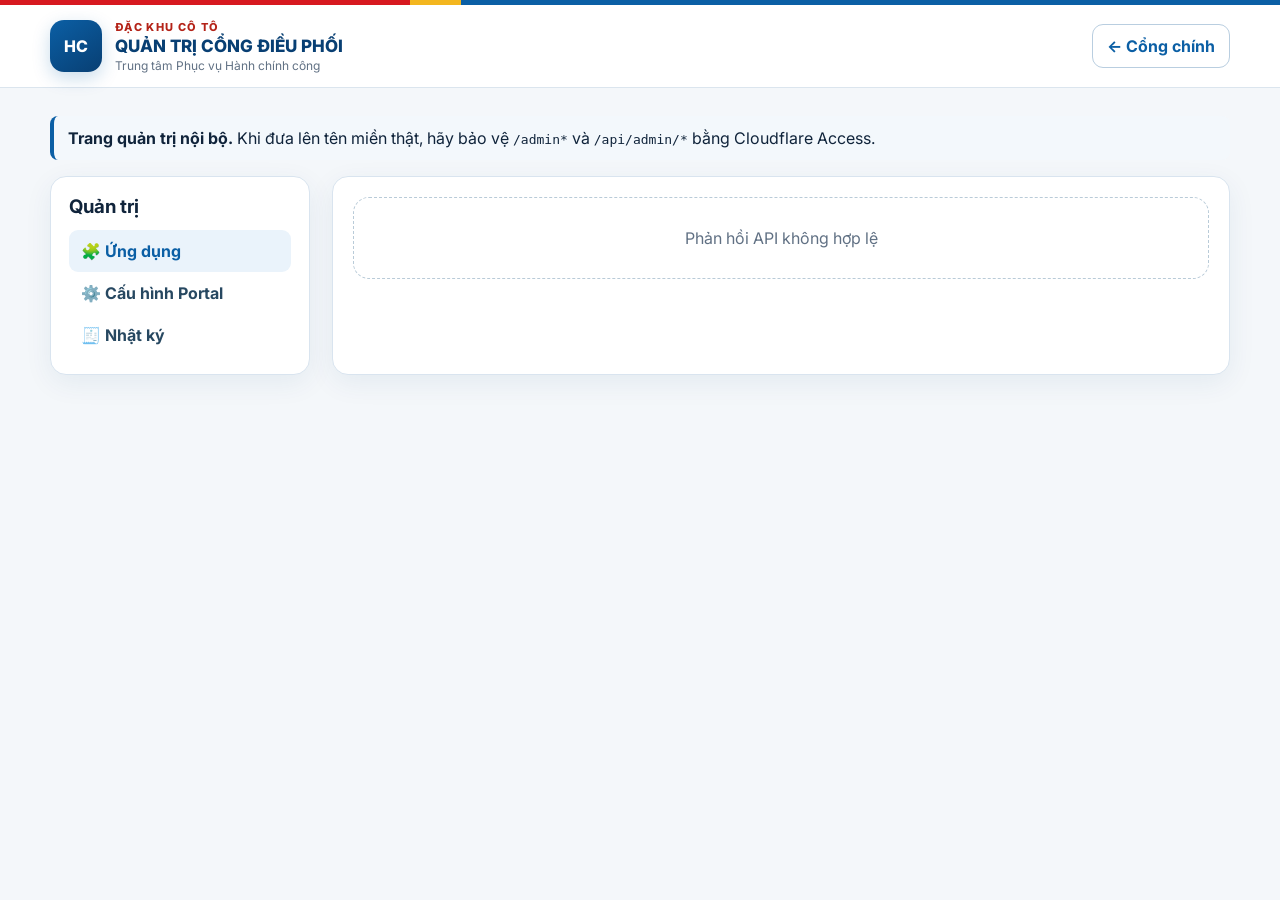
==== admin.html @ 289e7881 "Add files via upload" ====
<!doctype html><html lang="vi"><head><meta charset="utf-8"><meta name="viewport" content="width=device-width,initial-scale=1"><meta name="theme-color" content="#0b5fa5"><title>Quản trị Portal - PVHCC Cô Tô</title><link rel="preconnect" href="https://fonts.googleapis.com"><link rel="preconnect" href="https://fonts.gstatic.com" crossorigin><link href="https://fonts.googleapis.com/css2?family=Inter:wght@400;500;600;700;800&display=swap" rel="stylesheet"><link rel="stylesheet" href="/assets/styles.css"></head><body><div class="top-strip"></div><header class="site-header"><div class="container header-inner"><a class="brand" href="/" style="text-decoration:none"><div class="brand-mark">HC</div><div><div class="eyebrow">ĐẶC KHU CÔ TÔ</div><div class="brand-title">QUẢN TRỊ CỔNG ĐIỀU PHỐI</div><div class="brand-subtitle">Trung tâm Phục vụ Hành chính công</div></div></a><div class="header-actions"><a class="outline-btn admin-link" href="/">← Cổng chính</a></div></div></header><main class="admin-shell"><div class="container"><div class="admin-note"><strong>Trang quản trị nội bộ.</strong> Khi đưa lên tên miền thật, hãy bảo vệ <code>/admin*</code> và <code>/api/admin/*</code> bằng Cloudflare Access.</div><div class="admin-grid"><aside class="admin-side"><h3>Quản trị</h3><button class="active" data-tab="apps">🧩 Ứng dụng</button><button data-tab="config">⚙️ Cấu hình Portal</button><button data-tab="audit">🧾 Nhật ký</button></aside><section class="admin-panel" id="panel"><div class="empty">Đang tải...</div></section></div></div></main><div class="toast" id="toast"></div><dialog class="admin-modal" id="appDialog"><form class="admin-modal-card" id="appForm"><div class="admin-modal-head"><h2 id="dialogTitle">Ứng dụng</h2><button type="button" class="modal-close" id="closeDialog">×</button></div><input type="hidden" name="originalId"><div class="form-grid"><div class="form-field"><label>Mã ứng dụng *</label><input name="id" required placeholder="queue-online"></div><div class="form-field"><label>Tên ứng dụng *</label><input name="name" required></div><div class="form-field"><label>Đối tượng *</label><select name="audience"><option value="citizen">Công dân</option><option value="staff">Cán bộ</option></select></div><div class="form-field"><label>Nhóm *</label><input name="category" required></div><div class="form-field"><label>Biểu tượng</label><input name="icon" placeholder="🎫"></div><div class="form-field"><label>Thứ tự</label><input name="order" type="number" value="999"></div><div class="form-field full"><label>Mô tả</label><textarea name="description"></textarea></div><div class="form-field full"><label>URL</label><input name="url" type="url" placeholder="https://..."></div><div class="form-field"><label>Truy cập</label><select name="access"><option value="public">Công khai</option><option value="protected">Yêu cầu đăng nhập</option></select></div><div class="form-field"><label>Quyền</label><input name="permission" placeholder="PORTAL_ADMIN"></div><div class="form-field"><label>Nổi bật</label><select name="featured"><option value="false">Không</option><option value="true">Có</option></select></div><div class="form-field"><label>Trạng thái</label><select name="status"><option value="ACTIVE">Hoạt động</option><option value="INACTIVE">Ẩn</option></select></div></div><div class="admin-modal-actions"><button type="button" class="secondary-btn" id="cancelDialog">Hủy</button><button class="primary-btn" type="submit">Lưu</button></div></form></dialog><script src="/assets/admin.js"></script></body></html>
---- assets/styles.css ----
:root{--gov:#0b5fa5;--gov2:#083f73;--cyan:#eaf5ff;--gold:#f3b61f;--text:#10243b;--muted:#617184;--line:#dbe5ee;--bg:#f4f7fa;--white:#fff;--danger:#b42318;--shadow:0 10px 30px rgba(22,55,88,.09);--radius:18px}
*{box-sizing:border-box}html{scroll-behavior:smooth}body{margin:0;font-family:Inter,Arial,sans-serif;background:var(--bg);color:var(--text)}button,a{font:inherit}.container{width:min(1180px,calc(100% - 32px));margin:auto}.top-strip{height:5px;background:linear-gradient(90deg,#d71920 0 32%,#f3b61f 32% 36%,#0b5fa5 36%)}
.site-header{background:#fff;border-bottom:1px solid var(--line);position:sticky;top:0;z-index:20}.header-inner{min-height:82px;display:flex;align-items:center;justify-content:space-between;gap:20px}.brand{display:flex;align-items:center;gap:13px;cursor:pointer}.brand-mark{width:52px;height:52px;border-radius:14px;background:linear-gradient(145deg,var(--gov),var(--gov2));display:grid;place-items:center;color:#fff;font-weight:800;box-shadow:0 6px 18px rgba(11,95,165,.22)}.eyebrow{font-size:11px;font-weight:800;letter-spacing:.12em;color:var(--danger)}.brand-title{font-size:17px;font-weight:800;color:var(--gov2);margin-top:2px}.brand-subtitle{font-size:12px;color:var(--muted);margin-top:2px}.header-actions{display:flex;gap:8px}.icon-btn,.outline-btn,.primary-btn,.secondary-btn{border:0;border-radius:11px;cursor:pointer;font-weight:700}.icon-btn{width:42px;height:42px;background:#eef5fb;color:var(--gov2);font-size:19px}.outline-btn{padding:11px 14px;background:#fff;border:1px solid #b9cee0;color:var(--gov)}.primary-btn{padding:12px 17px;background:var(--gov);color:#fff}.secondary-btn{padding:12px 17px;background:#eef3f7;color:var(--text)}
.hero{background:linear-gradient(120deg,#073d6f,#0b67ad 60%,#1593c6);color:#fff;position:relative;overflow:hidden}.hero:after{content:"";position:absolute;width:420px;height:420px;border:1px solid rgba(255,255,255,.14);border-radius:50%;right:-150px;top:-210px;box-shadow:0 0 0 70px rgba(255,255,255,.035),0 0 0 140px rgba(255,255,255,.025)}.hero-inner{position:relative;z-index:1;padding:56px 0 50px}.hero-kicker{font-weight:700;font-size:14px;opacity:.9}.hero h1{font-size:clamp(28px,4vw,46px);line-height:1.12;max-width:780px;margin:10px 0 14px}.hero p{max-width:740px;font-size:16px;line-height:1.65;opacity:.93;margin:0}.hero-badges{display:flex;flex-wrap:wrap;gap:9px;margin-top:23px}.hero-badge{padding:8px 11px;border:1px solid rgba(255,255,255,.25);background:rgba(255,255,255,.1);border-radius:999px;font-size:12px;font-weight:600}
.role-section{padding:40px 0 58px}.section-title{text-align:center;margin-bottom:24px}.section-title h2{margin:0 0 8px;font-size:27px;color:var(--gov2)}.section-title p{margin:0;color:var(--muted)}.role-grid{display:grid;grid-template-columns:1fr 1fr;gap:20px;max-width:920px;margin:auto}.role-card{background:#fff;border:1px solid var(--line);border-radius:22px;padding:28px;box-shadow:var(--shadow);cursor:pointer;transition:.18s}.role-card:hover{transform:translateY(-3px);border-color:#9dc5e5}.role-icon{width:64px;height:64px;border-radius:18px;background:var(--cyan);display:grid;place-items:center;font-size:30px}.role-card h3{font-size:23px;margin:18px 0 8px;color:var(--gov2)}.role-card p{color:var(--muted);line-height:1.55;min-height:50px}.role-cta{display:flex;align-items:center;justify-content:space-between;margin-top:20px;color:var(--gov);font-weight:800}.remember{display:flex;justify-content:center;gap:8px;margin-top:22px;color:var(--muted);font-size:13px}
.page-shell{padding:30px 0 52px}.page-head{display:flex;justify-content:space-between;align-items:end;gap:20px;margin-bottom:22px}.page-head h1{font-size:29px;margin:0 0 7px;color:var(--gov2)}.page-head p{margin:0;color:var(--muted)}.page-tools{display:flex;gap:9px;flex-wrap:wrap}.search{min-width:270px;border:1px solid #cddbe6;background:#fff;border-radius:12px;padding:11px 13px;outline:none}.search:focus{border-color:#78abd4;box-shadow:0 0 0 3px rgba(11,95,165,.09)}
.quick-grid{display:grid;grid-template-columns:repeat(3,1fr);gap:14px;margin:18px 0 32px}.app-card{background:#fff;border:1px solid var(--line);border-radius:16px;padding:18px;box-shadow:0 5px 18px rgba(33,70,103,.05);display:flex;flex-direction:column;min-height:195px;position:relative;transition:.15s}.app-card:hover{transform:translateY(-2px);border-color:#aacbe4}.app-icon{width:50px;height:50px;border-radius:14px;background:#eef7ff;display:grid;place-items:center;font-size:24px}.app-card h3{font-size:16px;margin:14px 0 7px;color:#103f67}.app-card p{font-size:13px;line-height:1.55;color:var(--muted);margin:0 0 14px;flex:1}.app-actions{display:flex;justify-content:space-between;align-items:center;gap:8px}.open-app{border:0;background:transparent;color:var(--gov);font-weight:800;cursor:pointer;padding:5px 0}.pin-btn{border:0;background:#f3f6f9;border-radius:8px;padding:7px 9px;cursor:pointer;color:#627488}.pin-btn.is-pinned{background:#fff4d6;color:#936b00}.access-chip{position:absolute;right:12px;top:12px;padding:5px 8px;border-radius:999px;font-size:10px;font-weight:800;background:#ecf7ef;color:#29723b}.access-chip.protected{background:#fff1ef;color:#9e3229}
.category{margin-top:28px}.category-head{display:flex;align-items:center;justify-content:space-between;margin-bottom:12px}.category-head h2{font-size:18px;margin:0;color:var(--gov2)}.category-count{font-size:12px;color:var(--muted)}.apps-grid{display:grid;grid-template-columns:repeat(4,1fr);gap:13px}.empty{background:#fff;border:1px dashed #b9cbd8;border-radius:16px;padding:30px;text-align:center;color:var(--muted)}
.staff-banner{background:#fff;border:1px solid var(--line);border-radius:18px;padding:18px 20px;display:flex;justify-content:space-between;gap:15px;align-items:center;box-shadow:var(--shadow);margin-bottom:24px}.staff-banner strong{color:var(--gov2)}.staff-banner p{margin:4px 0 0;color:var(--muted);font-size:13px}.lock-note{display:flex;gap:8px;align-items:center;background:#fff7ed;border:1px solid #fed7aa;color:#8a4516;border-radius:12px;padding:10px 12px;font-size:12px;font-weight:600}
.site-footer{background:#0b2944;color:#d9e7f2;padding:26px 0;margin-top:20px}.footer-grid{display:flex;justify-content:space-between;gap:24px;align-items:center;font-size:12px;line-height:1.6}.footer-note{opacity:.8;text-align:right}
.toast{position:fixed;bottom:20px;left:50%;transform:translate(-50%,20px);background:#102d48;color:#fff;padding:11px 15px;border-radius:10px;opacity:0;pointer-events:none;transition:.2s;z-index:50;box-shadow:var(--shadow);font-size:13px}.toast.show{opacity:1;transform:translate(-50%,0)}
.modal{border:0;border-radius:20px;padding:0;max-width:480px;width:calc(100% - 30px);box-shadow:0 30px 80px rgba(0,0,0,.25)}.modal::backdrop{background:rgba(3,20,35,.55);backdrop-filter:blur(3px)}.modal-card{padding:28px;position:relative;text-align:center}.modal-close{position:absolute;right:12px;top:10px;border:0;background:transparent;font-size:27px;color:#6b7c8d;cursor:pointer}.modal-icon{font-size:38px}.modal h2{color:var(--gov2);margin:10px 0}.modal p{color:var(--muted);line-height:1.6;font-size:14px}.modal-actions{display:flex;gap:10px;justify-content:center;margin-top:20px}
@media(max-width:900px){.apps-grid{grid-template-columns:repeat(2,1fr)}.quick-grid{grid-template-columns:repeat(2,1fr)}}
@media(max-width:650px){.container{width:min(100% - 22px,1180px)}.header-inner{min-height:70px}.brand-mark{width:44px;height:44px;border-radius:12px}.brand-title{font-size:13px}.brand-subtitle,.eyebrow{font-size:9px}.outline-btn{display:none}.hero-inner{padding:38px 0 36px}.hero h1{font-size:30px}.role-grid{grid-template-columns:1fr}.role-card{padding:22px}.page-head{align-items:stretch;flex-direction:column}.page-tools,.search{width:100%}.quick-grid,.apps-grid{grid-template-columns:1fr}.app-card{min-height:170px}.staff-banner{align-items:flex-start;flex-direction:column}.footer-grid{flex-direction:column;align-items:flex-start}.footer-note{text-align:left}}
/* Portal 2.0 admin helpers */
.admin-link{text-decoration:none;display:inline-flex;align-items:center}
.admin-shell{padding:28px 0 54px}.admin-grid{display:grid;grid-template-columns:260px 1fr;gap:22px}.admin-side,.admin-panel{background:#fff;border:1px solid #d9e4ef;border-radius:16px;box-shadow:0 8px 28px rgba(18,71,112,.07)}.admin-side{padding:18px;height:max-content;position:sticky;top:92px}.admin-side h3{margin:0 0 12px}.admin-side button{display:block;width:100%;text-align:left;border:0;background:transparent;padding:11px 12px;border-radius:9px;font-weight:700;color:#274861;cursor:pointer}.admin-side button.active,.admin-side button:hover{background:#eaf3fb;color:#0b5fa5}.admin-panel{padding:20px}.admin-toolbar{display:flex;gap:10px;justify-content:space-between;align-items:center;flex-wrap:wrap;margin-bottom:16px}.admin-table-wrap{overflow:auto;border:1px solid #e2eaf1;border-radius:12px}.admin-table{width:100%;border-collapse:collapse;min-width:900px}.admin-table th,.admin-table td{padding:11px 12px;border-bottom:1px solid #e7edf3;text-align:left;font-size:14px;vertical-align:top}.admin-table th{background:#f5f9fc;color:#31536d}.admin-table tr:last-child td{border-bottom:0}.badge-active{background:#e7f7ee;color:#207644;padding:4px 8px;border-radius:999px;font-size:12px;font-weight:700}.badge-inactive{background:#f3f4f6;color:#6b7280;padding:4px 8px;border-radius:999px;font-size:12px;font-weight:700}.mini-btn{border:1px solid #cbd8e3;background:#fff;padding:7px 10px;border-radius:8px;cursor:pointer;font-weight:700;color:#174b73}.mini-btn.danger{color:#a61b1b;border-color:#edcaca}.form-grid{display:grid;grid-template-columns:repeat(2,minmax(0,1fr));gap:14px}.form-field{display:flex;flex-direction:column;gap:6px}.form-field.full{grid-column:1/-1}.form-field label{font-weight:700;color:#31536d;font-size:14px}.form-field input,.form-field select,.form-field textarea{border:1px solid #cbd8e3;border-radius:9px;padding:10px 11px;font:inherit}.form-field textarea{min-height:90px;resize:vertical}.admin-note{background:#f3f8fc;border-left:4px solid #0b5fa5;padding:12px 14px;border-radius:8px;margin-bottom:16px}.status-line{font-size:14px;color:#567083}.admin-modal{width:min(760px,calc(100% - 24px));border:0;border-radius:16px;padding:0}.admin-modal::backdrop{background:rgba(3,20,34,.5)}.admin-modal-card{padding:22px}.admin-modal-head{display:flex;align-items:center;justify-content:space-between;gap:16px}.admin-modal-head h2{margin:0}.admin-modal-actions{display:flex;justify-content:flex-end;gap:10px;margin-top:18px}
@media(max-width:800px){.admin-grid{grid-template-columns:1fr}.admin-side{position:static}.form-grid{grid-template-columns:1fr}.form-field.full{grid-column:auto}}
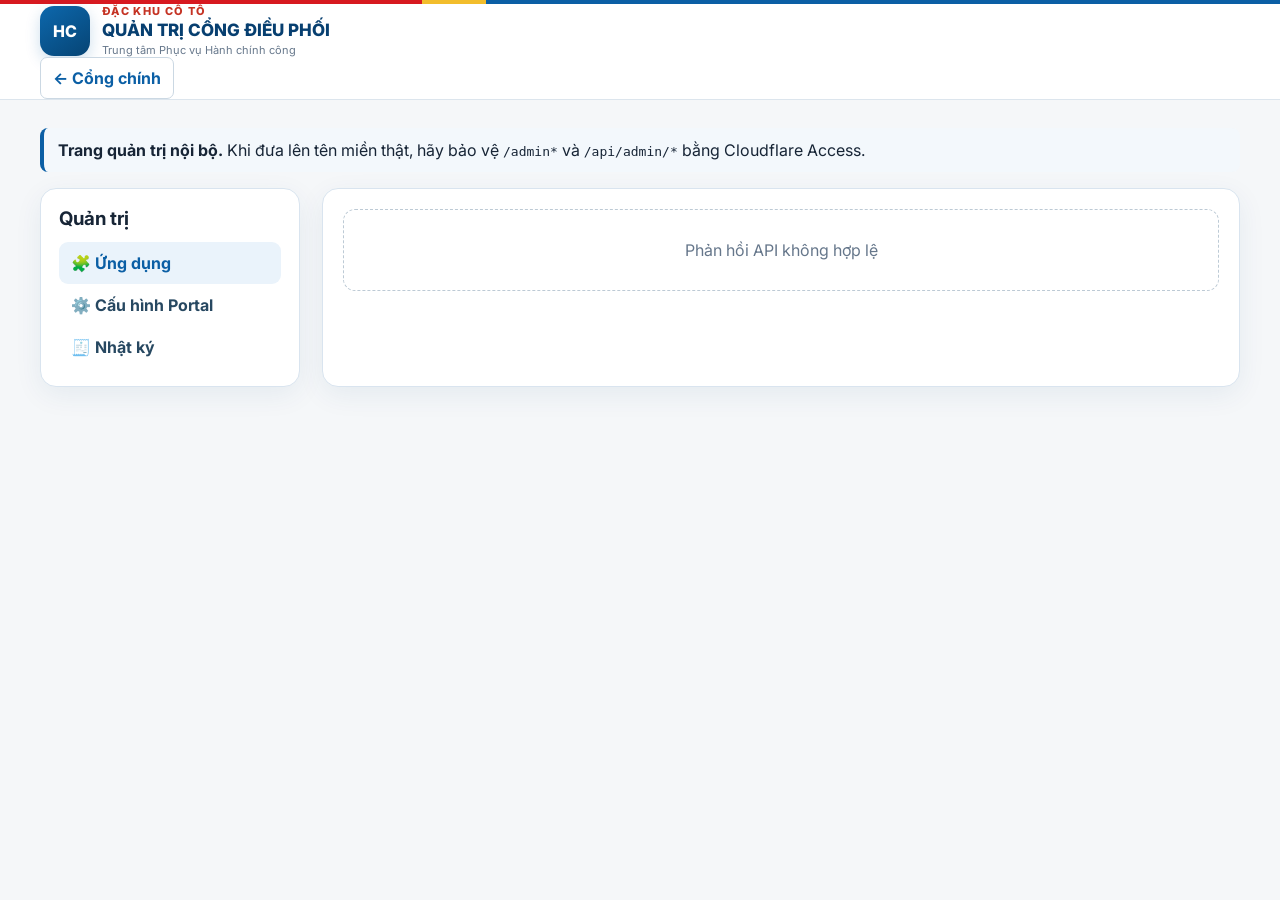
==== commit aba16ed8: "Update admin.html" ====
--- a/admin.html
+++ b/admin.html
@@ -1 +1 @@
-<!doctype html><html lang="vi"><head><meta charset="utf-8"><meta name="viewport" content="width=device-width,initial-scale=1"><meta name="theme-color" content="#0b5fa5"><title>Quản trị Portal - PVHCC Cô Tô</title><link rel="preconnect" href="https://fonts.googleapis.com"><link rel="preconnect" href="https://fonts.gstatic.com" crossorigin><link href="https://fonts.googleapis.com/css2?family=Inter:wght@400;500;600;700;800&display=swap" rel="stylesheet"><link rel="stylesheet" href="/assets/styles.css"></head><body><div class="top-strip"></div><header class="site-header"><div class="container header-inner"><a class="brand" href="/" style="text-decoration:none"><div class="brand-mark">HC</div><div><div class="eyebrow">ĐẶC KHU CÔ TÔ</div><div class="brand-title">QUẢN TRỊ CỔNG ĐIỀU PHỐI</div><div class="brand-subtitle">Trung tâm Phục vụ Hành chính công</div></div></a><div class="header-actions"><a class="outline-btn admin-link" href="/">← Cổng chính</a></div></div></header><main class="admin-shell"><div class="container"><div class="admin-note"><strong>Trang quản trị nội bộ.</strong> Khi đưa lên tên miền thật, hãy bảo vệ <code>/admin*</code> và <code>/api/admin/*</code> bằng Cloudflare Access.</div><div class="admin-grid"><aside class="admin-side"><h3>Quản trị</h3><button class="active" data-tab="apps">🧩 Ứng dụng</button><button data-tab="config">⚙️ Cấu hình Portal</button><button data-tab="audit">🧾 Nhật ký</button></aside><section class="admin-panel" id="panel"><div class="empty">Đang tải...</div></section></div></div></main><div class="toast" id="toast"></div><dialog class="admin-modal" id="appDialog"><form class="admin-modal-card" id="appForm"><div class="admin-modal-head"><h2 id="dialogTitle">Ứng dụng</h2><button type="button" class="modal-close" id="closeDialog">×</button></div><input type="hidden" name="originalId"><div class="form-grid"><div class="form-field"><label>Mã ứng dụng *</label><input name="id" required placeholder="queue-online"></div><div class="form-field"><label>Tên ứng dụng *</label><input name="name" required></div><div class="form-field"><label>Đối tượng *</label><select name="audience"><option value="citizen">Công dân</option><option value="staff">Cán bộ</option></select></div><div class="form-field"><label>Nhóm *</label><input name="category" required></div><div class="form-field"><label>Biểu tượng</label><input name="icon" placeholder="🎫"></div><div class="form-field"><label>Thứ tự</label><input name="order" type="number" value="999"></div><div class="form-field full"><label>Mô tả</label><textarea name="description"></textarea></div><div class="form-field full"><label>URL</label><input name="url" type="url" placeholder="https://..."></div><div class="form-field"><label>Truy cập</label><select name="access"><option value="public">Công khai</option><option value="protected">Yêu cầu đăng nhập</option></select></div><div class="form-field"><label>Quyền</label><input name="permission" placeholder="PORTAL_ADMIN"></div><div class="form-field"><label>Nổi bật</label><select name="featured"><option value="false">Không</option><option value="true">Có</option></select></div><div class="form-field"><label>Trạng thái</label><select name="status"><option value="ACTIVE">Hoạt động</option><option value="INACTIVE">Ẩn</option></select></div></div><div class="admin-modal-actions"><button type="button" class="secondary-btn" id="cancelDialog">Hủy</button><button class="primary-btn" type="submit">Lưu</button></div></form></dialog><script src="/assets/admin.js"></script></body></html>
+<!doctype html><html lang="vi"><head><meta charset="utf-8"><meta name="viewport" content="width=device-width,initial-scale=1"><meta name="theme-color" content="#0b5fa5"><title>Quản trị Portal - PVHCC Cô Tô</title><link rel="preconnect" href="https://fonts.googleapis.com"><link rel="preconnect" href="https://fonts.gstatic.com" crossorigin><link href="https://fonts.googleapis.com/css2?family=Inter:wght@400;500;600;700;800&display=swap" rel="stylesheet"><link rel="stylesheet" href="/assets/styles.css"></head><body><div class="top-strip"></div><header class="site-header"><div class="container header-inner"><a class="brand" href="/" style="text-decoration:none"><div class="brand-mark">HC</div><div><div class="eyebrow">ĐẶC KHU CÔ TÔ</div><div class="brand-title">QUẢN TRỊ CỔNG ĐIỀU PHỐI</div><div class="brand-subtitle">Trung tâm Phục vụ Hành chính công</div></div></a><div class="header-actions"><a class="outline-btn admin-link" href="/">← Cổng chính</a></div></div></header><main class="admin-shell"><div class="container"><div class="admin-note"><strong>Trang quản trị nội bộ.</strong> Khi đưa lên tên miền thật, hãy bảo vệ <code>/admin*</code> và <code>/api/admin/*</code> bằng Cloudflare Access.</div><div class="admin-grid"><aside class="admin-side"><h3>Quản trị</h3><button class="active" data-tab="apps">🧩 Ứng dụng</button><button data-tab="config">⚙️ Cấu hình Portal</button><button data-tab="audit">🧾 Nhật ký</button></aside><section class="admin-panel" id="panel"><div class="empty">Đang tải...</div></section></div></div></main><div class="toast" id="toast"></div><dialog class="admin-modal" id="appDialog"><form class="admin-modal-card" id="appForm"><div class="admin-modal-head"><h2 id="dialogTitle">Ứng dụng</h2><button type="button" class="modal-close" id="closeDialog">×</button></div><input type="hidden" name="originalId"><div class="form-grid"><div class="form-field"><label>Mã ứng dụng *</label><input name="id" required placeholder="queue-online"></div><div class="form-field"><label>Tên ứng dụng *</label><input name="name" required></div><div class="form-field"><label>Đối tượng *</label><select name="audience"><option value="citizen">Công dân</option><option value="staff">Cán bộ</option></select></div><div class="form-field"><label>Nhóm *</label><input name="category" required></div><div class="form-field full icon-admin-field"><label>Biểu tượng / URL icon</label><div class="icon-editor"><div class="icon-preview-card"><div class="icon-preview-box" id="iconPreview"><span id="iconPreviewEmoji">🔗</span><img id="iconPreviewImg" alt="Xem trước icon" hidden></div><div class="icon-preview-meta"><strong>Xem trước</strong><span id="iconPreviewStatus">Nhập emoji hoặc URL ảnh</span></div></div><div class="icon-input-area"><div class="icon-input-row"><input name="icon" id="iconInput" placeholder="🎫 hoặc /assets/icons/queue.png hoặc https://.../icon.png" autocomplete="off"><button type="button" class="mini-btn" id="clearIconBtn">Xóa</button></div><div class="field-hint">Hỗ trợ emoji, đường dẫn nội bộ <code>/assets/icons/...</code> hoặc URL ảnh HTTPS. Khuyến nghị lưu icon trong GitHub/Cloudflare để tải nhanh và ổn định.</div></div></div></div><div class="form-field"><label>Thứ tự</label><input name="order" type="number" value="999"></div><div class="form-field full"><label>Mô tả</label><textarea name="description"></textarea></div><div class="form-field full"><label>URL</label><input name="url" type="url" placeholder="https://..."></div><div class="form-field"><label>Truy cập</label><select name="access"><option value="public">Công khai</option><option value="protected">Yêu cầu đăng nhập</option></select></div><div class="form-field"><label>Quyền</label><input name="permission" placeholder="PORTAL_ADMIN"></div><div class="form-field"><label>Nổi bật</label><select name="featured"><option value="false">Không</option><option value="true">Có</option></select></div><div class="form-field"><label>Trạng thái</label><select name="status"><option value="ACTIVE">Hoạt động</option><option value="INACTIVE">Ẩn</option></select></div></div><div class="admin-modal-actions"><button type="button" class="secondary-btn" id="cancelDialog">Hủy</button><button class="primary-btn" type="submit">Lưu</button></div></form></dialog><script src="/assets/admin.js"></script></body></html>
--- a/assets/styles.css
+++ b/assets/styles.css
@@ -1,18 +1,46 @@
-:root{--gov:#0b5fa5;--gov2:#083f73;--cyan:#eaf5ff;--gold:#f3b61f;--text:#10243b;--muted:#617184;--line:#dbe5ee;--bg:#f4f7fa;--white:#fff;--danger:#b42318;--shadow:0 10px 30px rgba(22,55,88,.09);--radius:18px}
-*{box-sizing:border-box}html{scroll-behavior:smooth}body{margin:0;font-family:Inter,Arial,sans-serif;background:var(--bg);color:var(--text)}button,a{font:inherit}.container{width:min(1180px,calc(100% - 32px));margin:auto}.top-strip{height:5px;background:linear-gradient(90deg,#d71920 0 32%,#f3b61f 32% 36%,#0b5fa5 36%)}
-.site-header{background:#fff;border-bottom:1px solid var(--line);position:sticky;top:0;z-index:20}.header-inner{min-height:82px;display:flex;align-items:center;justify-content:space-between;gap:20px}.brand{display:flex;align-items:center;gap:13px;cursor:pointer}.brand-mark{width:52px;height:52px;border-radius:14px;background:linear-gradient(145deg,var(--gov),var(--gov2));display:grid;place-items:center;color:#fff;font-weight:800;box-shadow:0 6px 18px rgba(11,95,165,.22)}.eyebrow{font-size:11px;font-weight:800;letter-spacing:.12em;color:var(--danger)}.brand-title{font-size:17px;font-weight:800;color:var(--gov2);margin-top:2px}.brand-subtitle{font-size:12px;color:var(--muted);margin-top:2px}.header-actions{display:flex;gap:8px}.icon-btn,.outline-btn,.primary-btn,.secondary-btn{border:0;border-radius:11px;cursor:pointer;font-weight:700}.icon-btn{width:42px;height:42px;background:#eef5fb;color:var(--gov2);font-size:19px}.outline-btn{padding:11px 14px;background:#fff;border:1px solid #b9cee0;color:var(--gov)}.primary-btn{padding:12px 17px;background:var(--gov);color:#fff}.secondary-btn{padding:12px 17px;background:#eef3f7;color:var(--text)}
-.hero{background:linear-gradient(120deg,#073d6f,#0b67ad 60%,#1593c6);color:#fff;position:relative;overflow:hidden}.hero:after{content:"";position:absolute;width:420px;height:420px;border:1px solid rgba(255,255,255,.14);border-radius:50%;right:-150px;top:-210px;box-shadow:0 0 0 70px rgba(255,255,255,.035),0 0 0 140px rgba(255,255,255,.025)}.hero-inner{position:relative;z-index:1;padding:56px 0 50px}.hero-kicker{font-weight:700;font-size:14px;opacity:.9}.hero h1{font-size:clamp(28px,4vw,46px);line-height:1.12;max-width:780px;margin:10px 0 14px}.hero p{max-width:740px;font-size:16px;line-height:1.65;opacity:.93;margin:0}.hero-badges{display:flex;flex-wrap:wrap;gap:9px;margin-top:23px}.hero-badge{padding:8px 11px;border:1px solid rgba(255,255,255,.25);background:rgba(255,255,255,.1);border-radius:999px;font-size:12px;font-weight:600}
-.role-section{padding:40px 0 58px}.section-title{text-align:center;margin-bottom:24px}.section-title h2{margin:0 0 8px;font-size:27px;color:var(--gov2)}.section-title p{margin:0;color:var(--muted)}.role-grid{display:grid;grid-template-columns:1fr 1fr;gap:20px;max-width:920px;margin:auto}.role-card{background:#fff;border:1px solid var(--line);border-radius:22px;padding:28px;box-shadow:var(--shadow);cursor:pointer;transition:.18s}.role-card:hover{transform:translateY(-3px);border-color:#9dc5e5}.role-icon{width:64px;height:64px;border-radius:18px;background:var(--cyan);display:grid;place-items:center;font-size:30px}.role-card h3{font-size:23px;margin:18px 0 8px;color:var(--gov2)}.role-card p{color:var(--muted);line-height:1.55;min-height:50px}.role-cta{display:flex;align-items:center;justify-content:space-between;margin-top:20px;color:var(--gov);font-weight:800}.remember{display:flex;justify-content:center;gap:8px;margin-top:22px;color:var(--muted);font-size:13px}
-.page-shell{padding:30px 0 52px}.page-head{display:flex;justify-content:space-between;align-items:end;gap:20px;margin-bottom:22px}.page-head h1{font-size:29px;margin:0 0 7px;color:var(--gov2)}.page-head p{margin:0;color:var(--muted)}.page-tools{display:flex;gap:9px;flex-wrap:wrap}.search{min-width:270px;border:1px solid #cddbe6;background:#fff;border-radius:12px;padding:11px 13px;outline:none}.search:focus{border-color:#78abd4;box-shadow:0 0 0 3px rgba(11,95,165,.09)}
-.quick-grid{display:grid;grid-template-columns:repeat(3,1fr);gap:14px;margin:18px 0 32px}.app-card{background:#fff;border:1px solid var(--line);border-radius:16px;padding:18px;box-shadow:0 5px 18px rgba(33,70,103,.05);display:flex;flex-direction:column;min-height:195px;position:relative;transition:.15s}.app-card:hover{transform:translateY(-2px);border-color:#aacbe4}.app-icon{width:50px;height:50px;border-radius:14px;background:#eef7ff;display:grid;place-items:center;font-size:24px}.app-card h3{font-size:16px;margin:14px 0 7px;color:#103f67}.app-card p{font-size:13px;line-height:1.55;color:var(--muted);margin:0 0 14px;flex:1}.app-actions{display:flex;justify-content:space-between;align-items:center;gap:8px}.open-app{border:0;background:transparent;color:var(--gov);font-weight:800;cursor:pointer;padding:5px 0}.pin-btn{border:0;background:#f3f6f9;border-radius:8px;padding:7px 9px;cursor:pointer;color:#627488}.pin-btn.is-pinned{background:#fff4d6;color:#936b00}.access-chip{position:absolute;right:12px;top:12px;padding:5px 8px;border-radius:999px;font-size:10px;font-weight:800;background:#ecf7ef;color:#29723b}.access-chip.protected{background:#fff1ef;color:#9e3229}
-.category{margin-top:28px}.category-head{display:flex;align-items:center;justify-content:space-between;margin-bottom:12px}.category-head h2{font-size:18px;margin:0;color:var(--gov2)}.category-count{font-size:12px;color:var(--muted)}.apps-grid{display:grid;grid-template-columns:repeat(4,1fr);gap:13px}.empty{background:#fff;border:1px dashed #b9cbd8;border-radius:16px;padding:30px;text-align:center;color:var(--muted)}
-.staff-banner{background:#fff;border:1px solid var(--line);border-radius:18px;padding:18px 20px;display:flex;justify-content:space-between;gap:15px;align-items:center;box-shadow:var(--shadow);margin-bottom:24px}.staff-banner strong{color:var(--gov2)}.staff-banner p{margin:4px 0 0;color:var(--muted);font-size:13px}.lock-note{display:flex;gap:8px;align-items:center;background:#fff7ed;border:1px solid #fed7aa;color:#8a4516;border-radius:12px;padding:10px 12px;font-size:12px;font-weight:600}
-.site-footer{background:#0b2944;color:#d9e7f2;padding:26px 0;margin-top:20px}.footer-grid{display:flex;justify-content:space-between;gap:24px;align-items:center;font-size:12px;line-height:1.6}.footer-note{opacity:.8;text-align:right}
-.toast{position:fixed;bottom:20px;left:50%;transform:translate(-50%,20px);background:#102d48;color:#fff;padding:11px 15px;border-radius:10px;opacity:0;pointer-events:none;transition:.2s;z-index:50;box-shadow:var(--shadow);font-size:13px}.toast.show{opacity:1;transform:translate(-50%,0)}
-.modal{border:0;border-radius:20px;padding:0;max-width:480px;width:calc(100% - 30px);box-shadow:0 30px 80px rgba(0,0,0,.25)}.modal::backdrop{background:rgba(3,20,35,.55);backdrop-filter:blur(3px)}.modal-card{padding:28px;position:relative;text-align:center}.modal-close{position:absolute;right:12px;top:10px;border:0;background:transparent;font-size:27px;color:#6b7c8d;cursor:pointer}.modal-icon{font-size:38px}.modal h2{color:var(--gov2);margin:10px 0}.modal p{color:var(--muted);line-height:1.6;font-size:14px}.modal-actions{display:flex;gap:10px;justify-content:center;margin-top:20px}
-@media(max-width:900px){.apps-grid{grid-template-columns:repeat(2,1fr)}.quick-grid{grid-template-columns:repeat(2,1fr)}}
-@media(max-width:650px){.container{width:min(100% - 22px,1180px)}.header-inner{min-height:70px}.brand-mark{width:44px;height:44px;border-radius:12px}.brand-title{font-size:13px}.brand-subtitle,.eyebrow{font-size:9px}.outline-btn{display:none}.hero-inner{padding:38px 0 36px}.hero h1{font-size:30px}.role-grid{grid-template-columns:1fr}.role-card{padding:22px}.page-head{align-items:stretch;flex-direction:column}.page-tools,.search{width:100%}.quick-grid,.apps-grid{grid-template-columns:1fr}.app-card{min-height:170px}.staff-banner{align-items:flex-start;flex-direction:column}.footer-grid{flex-direction:column;align-items:flex-start}.footer-note{text-align:left}}
+:root{--gov:#0b5fa5;--gov2:#073f70;--orange:#d95a10;--orange2:#ef7a22;--gold:#f5b82e;--text:#172536;--muted:#66778b;--line:#dce5ed;--bg:#f5f7f9;--panel:#fff;--soft:#eef5fb;--shadow:0 6px 18px rgba(34,57,78,.11)}
+*{box-sizing:border-box}html{scroll-behavior:smooth}body{margin:0;font-family:Inter,Arial,sans-serif;background:var(--bg);color:var(--text);transition:.2s}button,a,input{font:inherit}.container{width:min(1200px,calc(100% - 30px));margin:auto}.top-strip{height:4px;background:linear-gradient(90deg,#d71920 0 33%,#f2bd2c 33% 38%,#0b5fa5 38%)}
+.site-header{background:var(--panel);border-bottom:1px solid var(--line);position:sticky;top:0;z-index:30}.portal-header-inner{min-height:82px;display:flex;align-items:center;justify-content:space-between;gap:18px}.brand{display:flex;align-items:center;gap:12px;cursor:pointer}.brand-mark{width:50px;height:50px;border-radius:14px;background:linear-gradient(145deg,#0d68ad,#064474);display:grid;place-items:center;color:#fff;font-weight:800;box-shadow:0 5px 15px rgba(11,95,165,.2)}.eyebrow{font-size:11px;font-weight:800;letter-spacing:.12em;color:#c53324}.brand-title{font-size:17px;font-weight:800;color:var(--gov2);margin-top:2px}.brand-subtitle{font-size:11px;color:var(--muted);margin-top:3px}.portal-actions{display:flex;align-items:center;gap:8px}.clock-box{min-width:145px;text-align:right;padding-right:12px;border-right:1px solid var(--line);display:grid;gap:2px}.clock-box strong{font-size:16px;color:var(--orange);letter-spacing:.05em}.clock-box span{font-size:10px;color:var(--muted)}.clock-box small{font-size:10px;color:var(--gov);font-weight:700}.outline-btn,.primary-btn,.secondary-btn{border:0;border-radius:7px;cursor:pointer;font-weight:700}.outline-btn{padding:10px 12px;background:var(--panel);border:1px solid #cbd8e3;color:var(--gov);text-decoration:none;display:inline-flex;align-items:center}.outline-btn:hover{background:var(--soft)}.primary-btn{padding:11px 16px;background:var(--gov);color:#fff}.secondary-btn{padding:11px 16px;background:#edf2f6;color:var(--text)}
+.role-hero{background:linear-gradient(110deg,#064979,#0b6cac 65%,#1594c4);color:#fff;position:relative;overflow:hidden}.role-hero:after{content:"";position:absolute;inset:0;background:radial-gradient(circle at 85% -20%,rgba(255,255,255,.22),transparent 34%)}.role-hero-inner{position:relative;z-index:1;padding:48px 0}.hero-kicker{font-size:13px;font-weight:800;letter-spacing:.08em}.role-hero h1{font-size:clamp(28px,4vw,44px);margin:9px 0 10px;max-width:820px}.role-hero p{max-width:760px;line-height:1.65;margin:0;opacity:.93}.role-section{padding:38px 0 52px}.section-title{text-align:center;margin-bottom:22px}.section-title h2{font-size:26px;color:var(--gov2);margin:0 0 7px}.section-title p{color:var(--muted);margin:0}.role-grid{display:grid;grid-template-columns:1fr 1fr;gap:18px;max-width:900px;margin:auto}.role-card{background:var(--panel);border:1px solid var(--line);border-radius:18px;padding:25px;box-shadow:var(--shadow);cursor:pointer;transition:.18s}.role-card:hover{transform:translateY(-3px);border-color:#9cc4df}.role-icon{width:60px;height:60px;border-radius:16px;background:var(--soft);display:grid;place-items:center;font-size:29px}.role-card h3{color:var(--gov2);font-size:22px;margin:16px 0 8px}.role-card p{color:var(--muted);line-height:1.55;min-height:48px}.role-cta{display:flex;justify-content:space-between;color:var(--gov);font-weight:800;margin-top:18px}.remember{display:flex;justify-content:center;gap:8px;margin-top:20px;color:var(--muted);font-size:13px}
+.portal-dashboard{min-height:560px}.search-hero{padding:38px 0;background:linear-gradient(110deg,#fff9f3,#fff1df);border-bottom:1px solid #efdcc8;position:relative;overflow:hidden}.search-hero:before,.search-hero:after{content:"";position:absolute;width:230px;height:230px;border:2px solid rgba(208,103,24,.08);border-radius:50%;top:-120px}.search-hero:before{left:-55px;box-shadow:0 0 0 18px rgba(208,103,24,.025),0 0 0 38px rgba(208,103,24,.02)}.search-hero:after{right:-55px}.search-wrap{position:relative;z-index:1;max-width:820px;margin:auto;display:flex;background:var(--panel);border:1px solid #e6ddcf;border-radius:8px;box-shadow:0 7px 22px rgba(115,73,33,.09);overflow:hidden}.search-wrap input{flex:1;border:0;outline:0;padding:16px 18px;background:transparent;color:var(--text)}.search-wrap button{border:0;border-left:1px solid var(--line);background:var(--panel);padding:0 22px;font-weight:800;color:#2f4052;cursor:pointer}.search-wrap button:hover{background:var(--soft)}
+.portal-tabs{background:var(--panel);border-bottom:1px solid var(--line)}.portal-tabs-inner{display:flex;gap:2px;overflow:auto}.portal-tab{border:0;background:transparent;padding:16px 14px;cursor:pointer;font-weight:700;color:#283c50;white-space:nowrap;border-bottom:3px solid transparent}.portal-tab span{margin-right:6px}.portal-tab.active{color:var(--orange);border-bottom-color:var(--orange)}
+.software-area{padding:22px 0 50px}.software-toolbar{display:flex;align-items:center;justify-content:space-between;gap:16px;margin-bottom:12px}.software-toolbar h1{font-size:18px;color:var(--orange);margin:0 0 4px}.software-toolbar p{font-size:12px;color:var(--muted);margin:0}.customize-btn{border:1px solid #d6dee6;background:var(--panel);padding:9px 12px;border-radius:7px;color:#35485b;font-weight:700;cursor:pointer}.customize-btn.active,.customize-btn:hover{border-color:#e7b58f;color:var(--orange);background:#fff8f2}.software-section{margin-top:23px}.software-section-title{display:flex;justify-content:space-between;align-items:center;border-bottom:1px solid #dbe2e8;padding-bottom:8px;margin-bottom:14px}.software-section-title h2{font-size:13px;color:#5a6d80;margin:0;display:flex;align-items:center;gap:7px}.software-section-title>span{font-size:11px;color:#8795a4}.accent-stick{width:4px;height:17px;border-radius:4px;background:var(--orange);display:inline-block}.software-grid{display:grid;grid-template-columns:repeat(7,minmax(0,1fr));gap:13px}.software-card{background:var(--panel);border:1px solid #dbe3ea;border-radius:10px;box-shadow:0 3px 8px rgba(36,57,77,.13);min-height:124px;position:relative;transition:.16s;overflow:hidden}.software-card:hover{transform:translateY(-2px);box-shadow:0 7px 15px rgba(36,57,77,.16);border-color:#c2d0da}.tile-main{width:100%;height:100%;min-height:124px;border:0;background:transparent;padding:15px 8px 11px;display:flex;flex-direction:column;align-items:center;justify-content:center;gap:10px;cursor:pointer;color:var(--text)}.software-icon{width:48px;height:48px;display:grid;place-items:center;font-size:32px;line-height:1}.software-icon img{max-width:46px;max-height:46px;object-fit:contain}.software-name{text-align:center;font-size:10px;line-height:1.3;font-weight:800;text-transform:uppercase}.tile-lock{position:absolute;top:6px;right:7px;font-size:11px;z-index:2;opacity:.7}.tile-pin{position:absolute;top:5px;left:6px;border:0;width:25px;height:25px;border-radius:50%;background:#f2f5f7;color:#7d8b98;cursor:pointer;z-index:3}.tile-pin.is-pinned{background:#fff0c7;color:#9a6b00}.pinned-section{padding:12px 14px 15px;background:rgba(255,255,255,.48);border:1px dashed #cfd9e1;border-radius:10px}.empty{background:var(--panel);border:1px dashed #bdcad5;border-radius:12px;padding:30px;text-align:center;color:var(--muted)}
+.portal-footer{background:var(--panel);color:var(--text);border-top:1px solid var(--line);margin-top:0;padding:0}.portal-footer-grid{display:grid;grid-template-columns:1.15fr 1fr 1fr;gap:34px;padding:27px 0}.footer-brand{font-weight:800;color:var(--orange);font-size:14px}.portal-footer p{font-size:12px;color:var(--muted);line-height:1.65;max-width:430px}.footer-heading{font-weight:800;font-size:12px;border-bottom:1px solid var(--line);padding-bottom:9px;margin-bottom:10px}.footer-stat{display:flex;justify-content:space-between;gap:15px;font-size:12px;padding:5px 0;color:var(--muted)}.footer-stat strong{color:var(--gov2)}.footer-link{display:block;border:0;background:transparent;color:#293f53;text-decoration:none;padding:6px 0;font-size:12px;font-weight:600;cursor:pointer}.footer-link:hover{color:var(--orange)}.footer-bottom{text-align:center;border-top:1px solid var(--line);padding:13px 15px;font-size:10px;color:var(--muted)}
+.toast{position:fixed;bottom:20px;left:50%;transform:translate(-50%,20px);background:#102d48;color:#fff;padding:11px 15px;border-radius:10px;opacity:0;pointer-events:none;transition:.2s;z-index:50;box-shadow:var(--shadow);font-size:13px}.toast.show{opacity:1;transform:translate(-50%,0)}.modal{border:0;border-radius:18px;padding:0;max-width:470px;width:calc(100% - 28px);box-shadow:0 30px 80px rgba(0,0,0,.25)}.modal::backdrop{background:rgba(3,20,35,.55);backdrop-filter:blur(3px)}.modal-card{padding:27px;position:relative;text-align:center}.modal-close{position:absolute;right:12px;top:9px;border:0;background:transparent;font-size:27px;color:#6b7c8d;cursor:pointer}.modal-icon{font-size:38px}.modal h2{color:var(--gov2);margin:10px 0}.modal p{color:var(--muted);line-height:1.6;font-size:14px}.modal-actions{display:flex;gap:10px;justify-content:center;margin-top:20px}.page-shell{padding:30px 0 52px}
+.dark-mode{--text:#e7edf4;--muted:#aeb9c5;--line:#344556;--bg:#14202b;--panel:#1b2a37;--soft:#243746;--gov2:#93c8f2}.dark-mode .search-hero{background:linear-gradient(110deg,#2c261f,#302719);border-color:#4c4031}.dark-mode .search-wrap,.dark-mode .search-wrap button{background:#1b2a37}.dark-mode .portal-tabs{background:#1b2a37}.dark-mode .pinned-section{background:rgba(255,255,255,.025)}.dark-mode .customize-btn{background:#1b2a37;color:#d7e0e8}.dark-mode .footer-link{color:#d5e0ea}.dark-mode .software-card{border-color:#3c4c5a}.dark-mode .role-card{border-color:#394b5b}
+@media(max-width:1050px){.software-grid{grid-template-columns:repeat(5,minmax(0,1fr))}.clock-box{display:none}.brand-title{font-size:15px}}
+@media(max-width:760px){.container{width:min(100% - 20px,1200px)}.portal-header-inner{min-height:70px}.brand-mark{width:43px;height:43px}.brand-title{font-size:12px;max-width:270px}.eyebrow,.brand-subtitle{font-size:9px}.portal-actions .admin-link,.dark-btn{display:none}.outline-btn{padding:8px 9px;font-size:12px}.role-grid{grid-template-columns:1fr}.search-hero{padding:25px 0}.search-wrap input{padding:13px}.search-wrap button{padding:0 13px;font-size:12px}.software-toolbar{align-items:flex-start;flex-direction:column}.software-grid{grid-template-columns:repeat(3,minmax(0,1fr));gap:9px}.software-card,.tile-main{min-height:112px}.software-icon{font-size:28px}.software-name{font-size:9px}.portal-footer-grid{grid-template-columns:1fr;gap:16px}.portal-tabs-inner{width:100%;padding:0}.portal-tab{padding:13px 10px;font-size:11px}}
+@media(max-width:420px){.software-grid{grid-template-columns:repeat(2,minmax(0,1fr))}.brand-title{max-width:215px}.portal-actions{gap:4px}}
+
 /* Portal 2.0 admin helpers */
 .admin-link{text-decoration:none;display:inline-flex;align-items:center}
 .admin-shell{padding:28px 0 54px}.admin-grid{display:grid;grid-template-columns:260px 1fr;gap:22px}.admin-side,.admin-panel{background:#fff;border:1px solid #d9e4ef;border-radius:16px;box-shadow:0 8px 28px rgba(18,71,112,.07)}.admin-side{padding:18px;height:max-content;position:sticky;top:92px}.admin-side h3{margin:0 0 12px}.admin-side button{display:block;width:100%;text-align:left;border:0;background:transparent;padding:11px 12px;border-radius:9px;font-weight:700;color:#274861;cursor:pointer}.admin-side button.active,.admin-side button:hover{background:#eaf3fb;color:#0b5fa5}.admin-panel{padding:20px}.admin-toolbar{display:flex;gap:10px;justify-content:space-between;align-items:center;flex-wrap:wrap;margin-bottom:16px}.admin-table-wrap{overflow:auto;border:1px solid #e2eaf1;border-radius:12px}.admin-table{width:100%;border-collapse:collapse;min-width:900px}.admin-table th,.admin-table td{padding:11px 12px;border-bottom:1px solid #e7edf3;text-align:left;font-size:14px;vertical-align:top}.admin-table th{background:#f5f9fc;color:#31536d}.admin-table tr:last-child td{border-bottom:0}.badge-active{background:#e7f7ee;color:#207644;padding:4px 8px;border-radius:999px;font-size:12px;font-weight:700}.badge-inactive{background:#f3f4f6;color:#6b7280;padding:4px 8px;border-radius:999px;font-size:12px;font-weight:700}.mini-btn{border:1px solid #cbd8e3;background:#fff;padding:7px 10px;border-radius:8px;cursor:pointer;font-weight:700;color:#174b73}.mini-btn.danger{color:#a61b1b;border-color:#edcaca}.form-grid{display:grid;grid-template-columns:repeat(2,minmax(0,1fr));gap:14px}.form-field{display:flex;flex-direction:column;gap:6px}.form-field.full{grid-column:1/-1}.form-field label{font-weight:700;color:#31536d;font-size:14px}.form-field input,.form-field select,.form-field textarea{border:1px solid #cbd8e3;border-radius:9px;padding:10px 11px;font:inherit}.form-field textarea{min-height:90px;resize:vertical}.admin-note{background:#f3f8fc;border-left:4px solid #0b5fa5;padding:12px 14px;border-radius:8px;margin-bottom:16px}.status-line{font-size:14px;color:#567083}.admin-modal{width:min(760px,calc(100% - 24px));border:0;border-radius:16px;padding:0}.admin-modal::backdrop{background:rgba(3,20,34,.5)}.admin-modal-card{padding:22px}.admin-modal-head{display:flex;align-items:center;justify-content:space-between;gap:16px}.admin-modal-head h2{margin:0}.admin-modal-actions{display:flex;justify-content:flex-end;gap:10px;margin-top:18px}
 @media(max-width:800px){.admin-grid{grid-template-columns:1fr}.admin-side{position:static}.form-grid{grid-template-columns:1fr}.form-field.full{grid-column:auto}}
+
+/* Portal 2.2 - compact toolbar search; removes the large search banner */
+.search-hero{display:none!important}
+.software-toolbar-copy{min-width:0}
+.software-toolbar-actions{display:flex;align-items:center;justify-content:flex-end;gap:8px;flex-wrap:wrap}
+.compact-search{height:38px;display:flex;align-items:center;background:var(--panel);border:1px solid #d6dee6;border-radius:8px;overflow:hidden;transition:width .18s ease,border-color .18s ease,box-shadow .18s ease;width:40px}
+.compact-search.open,.compact-search:focus-within{width:270px;border-color:#9ebfd8;box-shadow:0 0 0 3px rgba(11,95,165,.08)}
+.compact-search input{width:0;min-width:0;flex:1;border:0;outline:0;background:transparent;color:var(--text);padding:0;opacity:0;transition:opacity .12s ease,padding .12s ease}
+.compact-search.open input,.compact-search:focus-within input{width:auto;padding:0 7px;opacity:1}
+.search-toggle,.search-clear{width:39px;height:36px;flex:0 0 39px;border:0;background:transparent;color:var(--gov);font-size:18px;cursor:pointer;display:grid;place-items:center}
+.search-toggle:hover,.search-clear:hover{background:var(--soft)}
+.search-clear{display:none;color:var(--muted);font-size:20px}
+.compact-search.open .search-clear,.compact-search:focus-within .search-clear{display:grid}
+.dark-mode .compact-search{background:#1b2a37;border-color:#425363}
+.dark-mode .compact-search.open,.dark-mode .compact-search:focus-within{border-color:#6796b8}
+@media(max-width:760px){
+  .software-toolbar{flex-direction:row;align-items:center;gap:10px}
+  .software-toolbar-copy{flex:1}
+  .software-toolbar-copy p{display:none}
+  .software-toolbar-actions{flex-wrap:nowrap}
+  .customize-btn{white-space:nowrap;padding:9px 10px;font-size:11px}
+  .compact-search.open,.compact-search:focus-within{position:absolute;left:10px;right:10px;width:auto;z-index:8;box-shadow:0 7px 20px rgba(23,55,82,.18)}
+  .software-area{position:relative}
+}
+
+/* Portal 2.5 - Admin icon URL & live preview */
+.icon-admin-field{margin-top:2px}.icon-editor{display:grid;grid-template-columns:190px 1fr;gap:16px;align-items:stretch}.icon-preview-card{border:1px solid #d8e3ec;background:#f8fbfd;border-radius:12px;padding:12px;display:flex;align-items:center;gap:12px;min-height:92px}.icon-preview-box{width:66px;height:66px;border:1px solid #d5e0e9;border-radius:14px;background:#fff;display:grid;place-items:center;overflow:hidden;flex:0 0 66px;box-shadow:0 3px 10px rgba(24,65,96,.06)}.icon-preview-box span{font-size:34px;line-height:1}.icon-preview-box img{width:52px;height:52px;object-fit:contain}.icon-preview-meta{display:flex;flex-direction:column;gap:5px;min-width:0}.icon-preview-meta strong{color:#214e70;font-size:13px}.icon-preview-meta span{font-size:11px;line-height:1.35;color:#6e8190}.icon-preview-meta span.is-ok{color:#1f7a45}.icon-preview-meta span.is-error{color:#b42318}.icon-preview-meta span.is-loading{color:#856404}.icon-input-area{display:flex;flex-direction:column;justify-content:center;gap:7px}.icon-input-row{display:flex;gap:8px;align-items:center}.icon-input-row input{flex:1;min-width:0}.field-hint{font-size:12px;line-height:1.5;color:#6b7f90}.field-hint code{background:#edf3f7;padding:2px 5px;border-radius:5px;color:#31536d}.admin-app-cell{display:flex;align-items:center;gap:10px;min-width:230px}.admin-app-icon{width:38px;height:38px;border-radius:9px;background:#f4f8fb;border:1px solid #dce6ee;display:grid;place-items:center;overflow:hidden;flex:0 0 38px}.admin-app-icon img{width:30px;height:30px;object-fit:contain}.admin-app-icon.emoji{font-size:22px}.admin-app-cell strong{display:inline-block;line-height:1.35}
+@media(max-width:700px){.icon-editor{grid-template-columns:1fr}.icon-preview-card{min-height:auto}.icon-input-row{align-items:stretch}.icon-input-row .mini-btn{flex:0 0 auto}}
